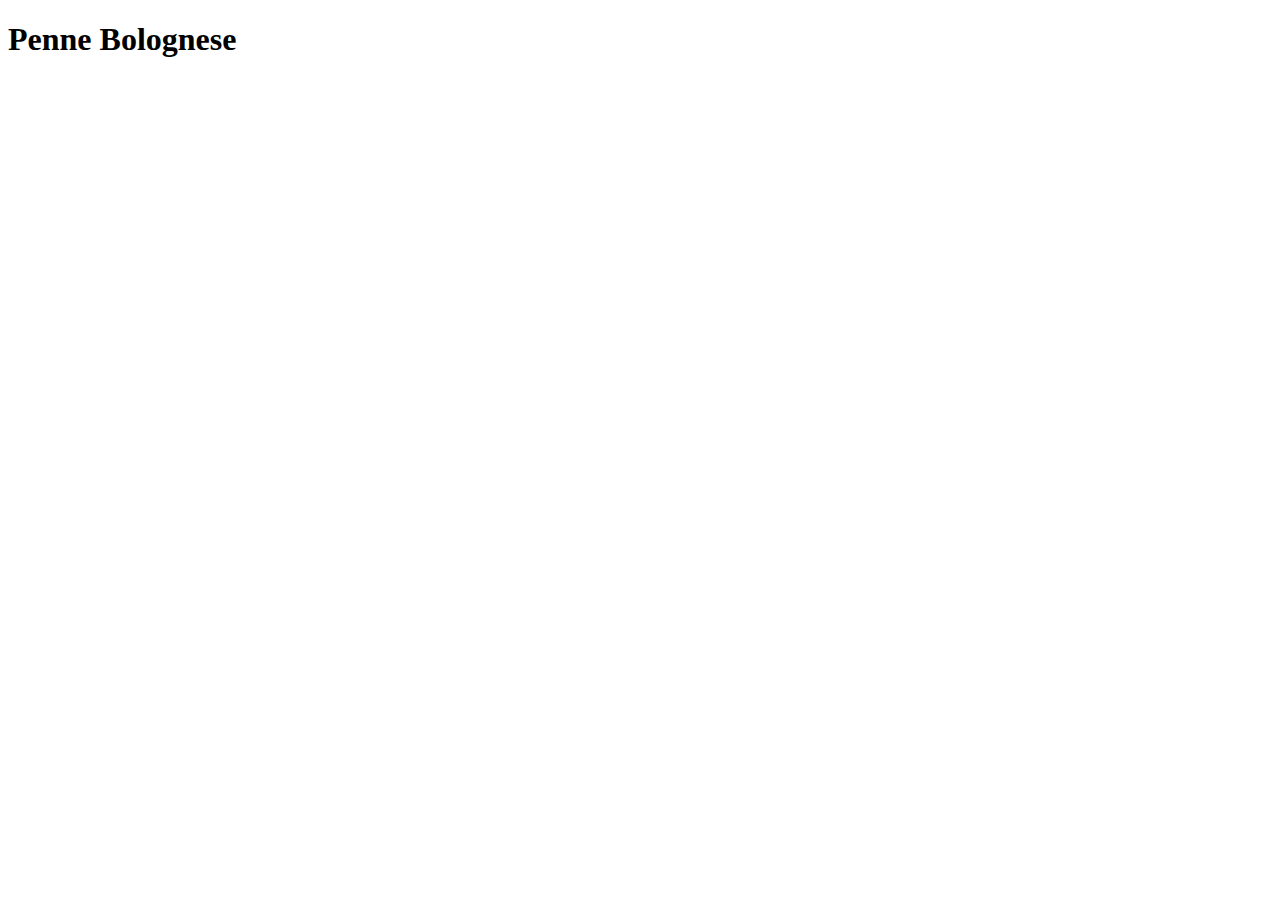
==== recipes/bolognese.html @ 9d77a67c "Add index.html" ====
<!DOCTYPE html>
<html>
  <head>
    <meta charset="UTF-8">
    <title>Bolognese Recipe</title>
  </head>

  <body>
    <header>
      <h1 class="main-title">Penne Bolognese</h1>
      <p class="sub-title"></p>
    </header>

    
  </body>
</html>
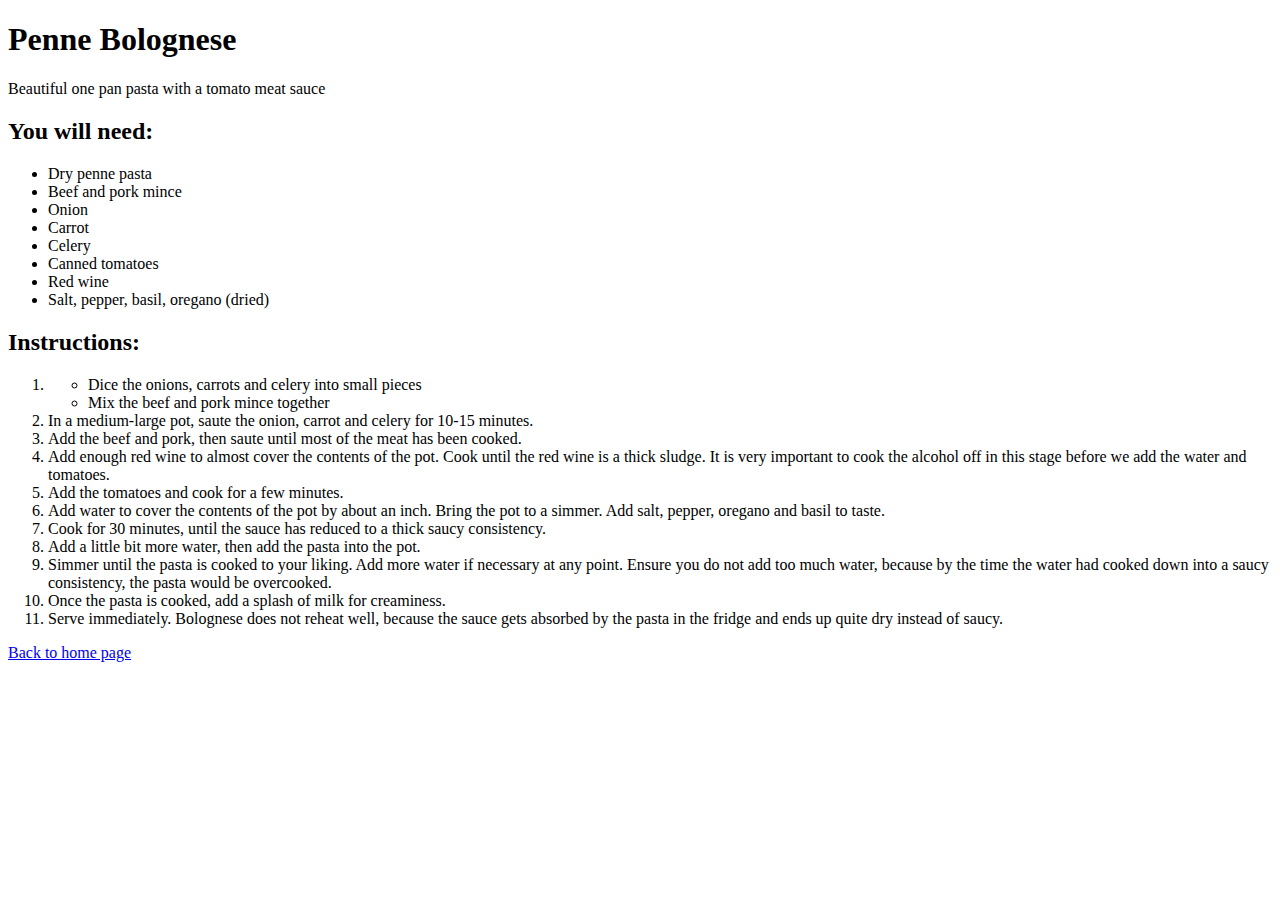
==== commit b5900a5b: "Add recipe pages" ====
--- a/recipes/bolognese.html
+++ b/recipes/bolognese.html
@@ -8,9 +8,48 @@
   <body>
     <header>
       <h1 class="main-title">Penne Bolognese</h1>
-      <p class="sub-title"></p>
+      <p class="sub-title">Beautiful one pan pasta with a tomato meat sauce</p>
     </header>
 
+    <section id="ingredients">
+      <h2>You will need: </h2>
+
+      <ul>
+        <li>Dry penne pasta</li>
+        <li>Beef and pork mince</li>
+        <li>Onion</li>
+        <li>Carrot</li>
+        <li>Celery</li>
+        <li>Canned tomatoes</li>
+        <li>Red wine</li>
+        <li>Salt, pepper, basil, oregano (dried)</li>
+      </ul>
+    </section>
+
+    <section id="instructions">
+      <h2>Instructions: </h2>
+      
+      <ol>
+        <li>
+          <ul> <!-- Preparations -->
+            <li>Dice the onions, carrots and celery into small pieces</li>
+            <li>Mix the beef and pork mince together</li>
+          </ul>
+        </li>
+
+        <li>In a medium-large pot, saute the onion, carrot and celery for 10-15 minutes.</li>
+        <li>Add the beef and pork, then saute until most of the meat has been cooked.</li>
+        <li>Add enough red wine to almost cover the contents of the pot. Cook until the red wine is a thick sludge. It is very important to cook the alcohol off in this stage before we add the water and tomatoes.</li>
+        <li>Add the tomatoes and cook for a few minutes.</li>
+        <li>Add water to cover the contents of the pot by about an inch. Bring the pot to a simmer. Add salt, pepper, oregano and basil to taste.</li>
+        <li>Cook for 30 minutes, until the sauce has reduced to a thick saucy consistency.</li>
+        <li>Add a little bit more water, then add the pasta into the pot.</li>
+        <li>Simmer until the pasta is cooked to your liking. Add more water if necessary at any point. Ensure you do not add too much water, because by the time the water had cooked down into a saucy consistency, the pasta would be overcooked.</li>
+        <li>Once the pasta is cooked, add a splash of milk for creaminess.</li>
+        <li>Serve immediately. Bolognese does not reheat well, because the sauce gets absorbed by the pasta in the fridge and ends up quite dry instead of saucy.</li>
+      </ol>
+    </section>
     
+    <a href="../index.html">Back to home page</a>
   </body>
 </html>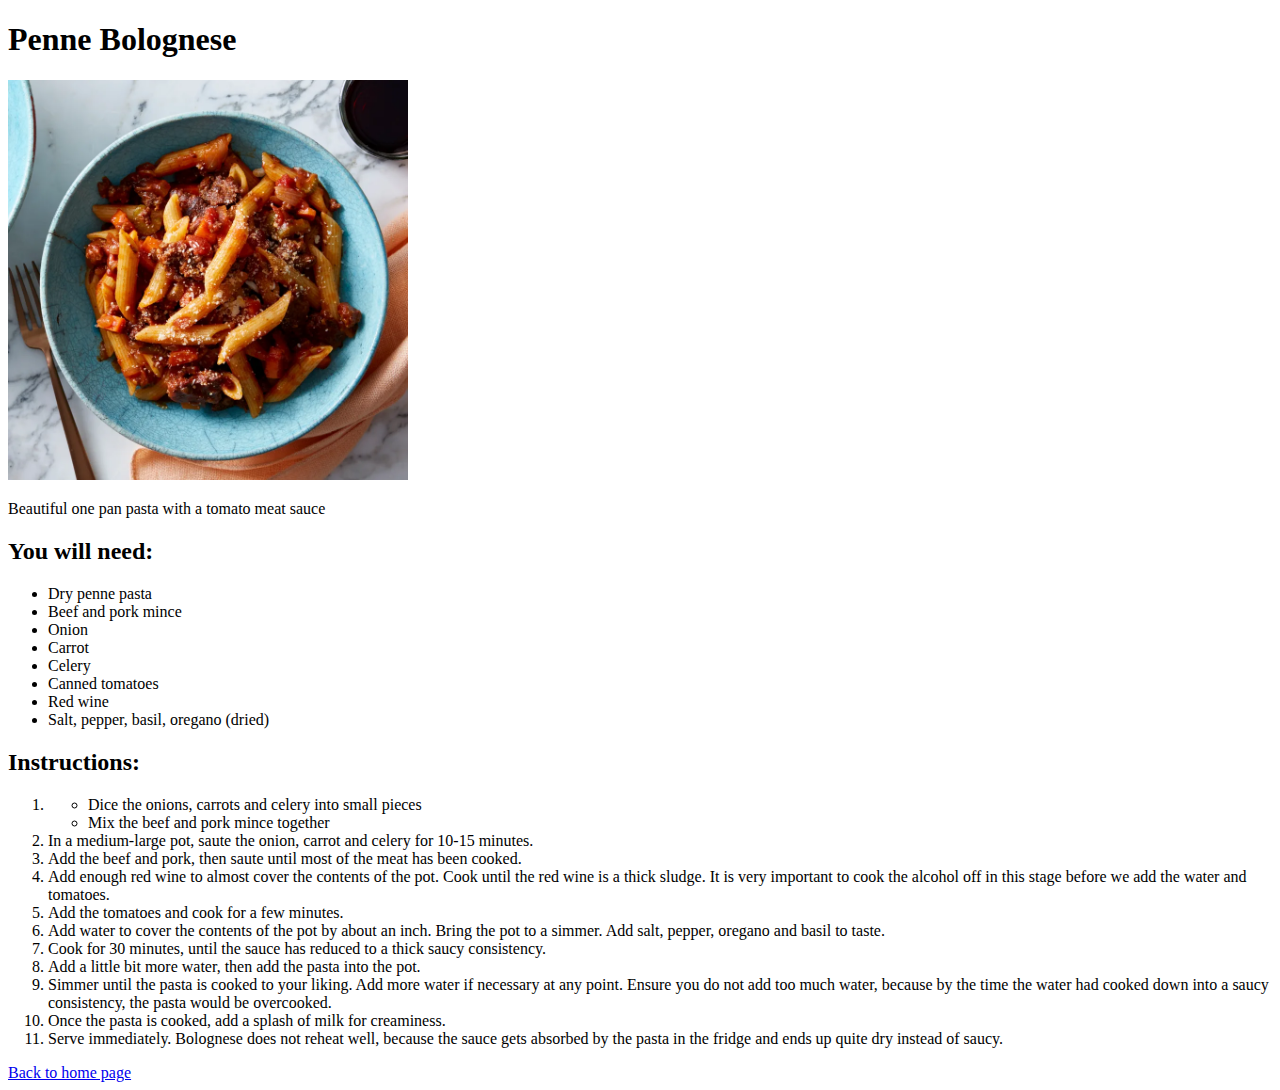
==== commit 0f72462f: "Added images and links to images" ====
--- a/recipes/bolognese.html
+++ b/recipes/bolognese.html
@@ -8,6 +8,7 @@
   <body>
     <header>
       <h1 class="main-title">Penne Bolognese</h1>
+      <img src="../images/bolognese.webp" alt="Penne Bolognese" width="400px" height=auto>
       <p class="sub-title">Beautiful one pan pasta with a tomato meat sauce</p>
     </header>
 
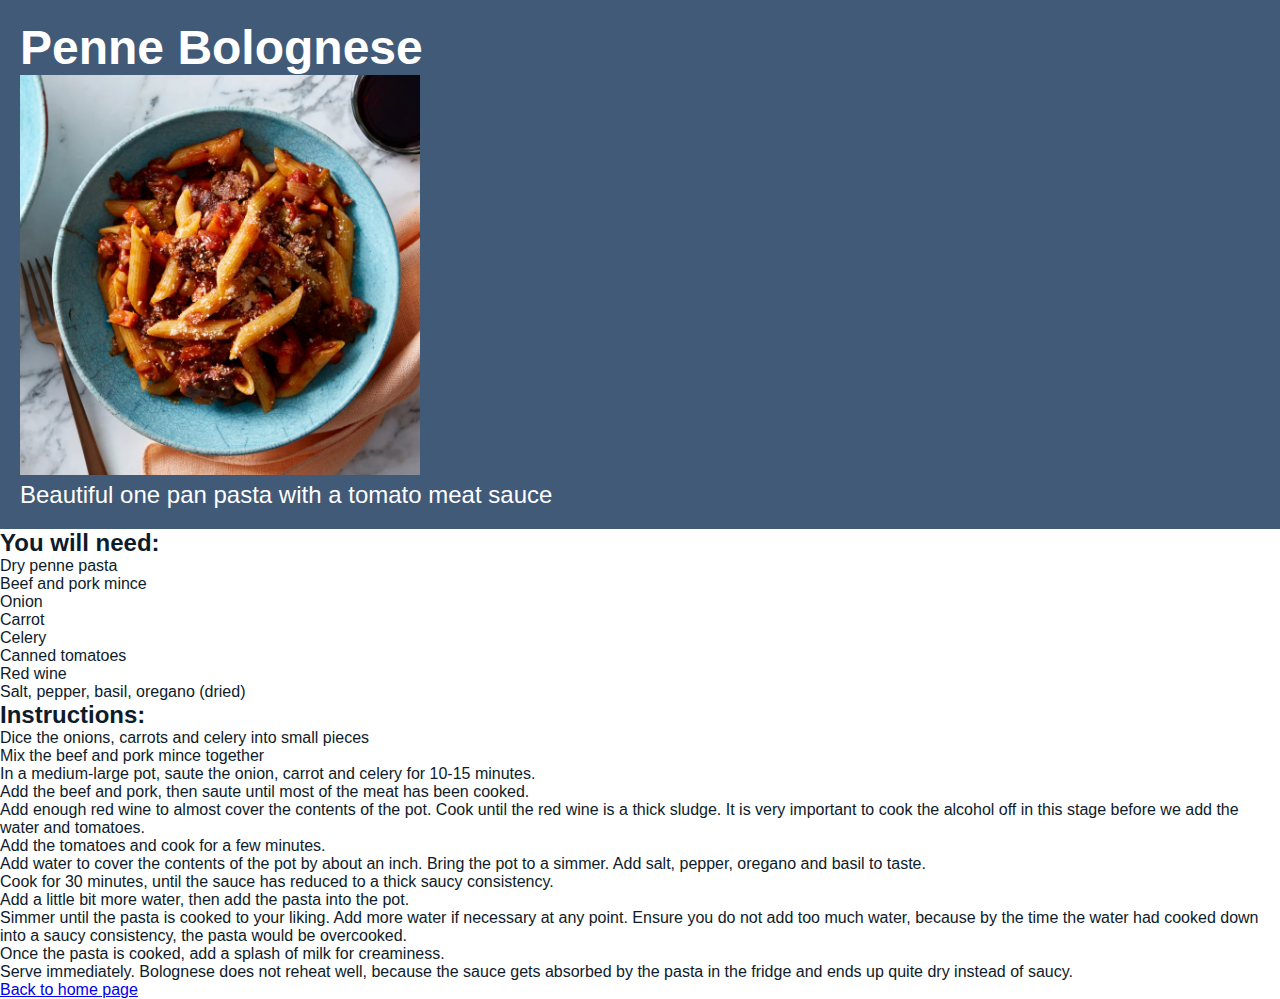
==== commit ce3063f1: "Add CSS to index.html" ====
--- a/recipes/bolognese.html
+++ b/recipes/bolognese.html
@@ -2,11 +2,12 @@
 <html>
   <head>
     <meta charset="UTF-8">
+    <link rel="stylesheet" href="../style.css">
     <title>Bolognese Recipe</title>
   </head>
 
   <body>
-    <header>
+    <header class="header recipe-header">
       <h1 class="main-title">Penne Bolognese</h1>
       <img src="../images/bolognese.webp" alt="Penne Bolognese" width="400px" height=auto>
       <p class="sub-title">Beautiful one pan pasta with a tomato meat sauce</p>
--- a/style.css
+++ b/style.css
@@ -0,0 +1,87 @@
+* {
+  margin: 0;
+  padding: 0;
+  box-sizing: border-box;
+}
+
+:root {
+  /* Higher number = darker blue */
+  --palette-white: #FFFFFF;
+  --palette-lightgray: #E0E1DD;
+  --palette-blue1: #778DA9;
+  --palette-blue2: #415A77;
+  --palette-blue3: #1B263B;
+  --palette-blue4: #0D1B2A;
+}
+
+body {
+  background-color: var(--palette-white);
+  font-family: 'Trebuchet MS', 'Lucida Sans Unicode', 'Lucida Grande', 'Lucida Sans', Arial, sans-serif;
+  color: var(--palette-blue4);
+}
+
+.header {
+  background-color: var(--palette-blue2);
+  color: var(--palette-white);
+  padding: 20px;
+
+  font-size: 24px;
+}
+
+.subheader {
+  background-color: var(--palette-lightgray);
+  padding: 10px 20px;
+  margin-bottom: 20px;
+  font-size: 14px;
+}
+
+#recipe-list {
+  list-style: none;
+}
+
+#recipe-list .recipe-box {
+  margin: 10px;
+  width: 530px;
+  height: 120px;
+  box-shadow: 0px 0px 7px rgba(119, 141, 169, 0.4);
+}
+
+#recipe-container {
+  background-color: rgba(119, 141, 169, 0.150);
+  width: 600px;
+  height: auto;
+  margin-left: 20px;
+  padding: 20px;
+  border-radius: 5px;
+}
+
+.recipe-box img {
+  float: left;
+  vertical-align: middle;
+  margin-right: 10px;
+}
+
+.content-div {
+  float: left;
+  background-color: var(--palette-lightgray);
+  padding: 10px;
+  width: 90%;
+}
+
+.arrow-div {
+  float: right;
+  background-color: var(--palette-blue1);
+  width: 10%;
+  height: 100%;
+}
+
+.arrow-div p {
+  text-align: center;
+  margin-top: 90%;
+  color: var(--palette-lightgray);
+}
+
+.content-div a {
+  text-decoration: none;
+  color: var(--palette-blue2);
+}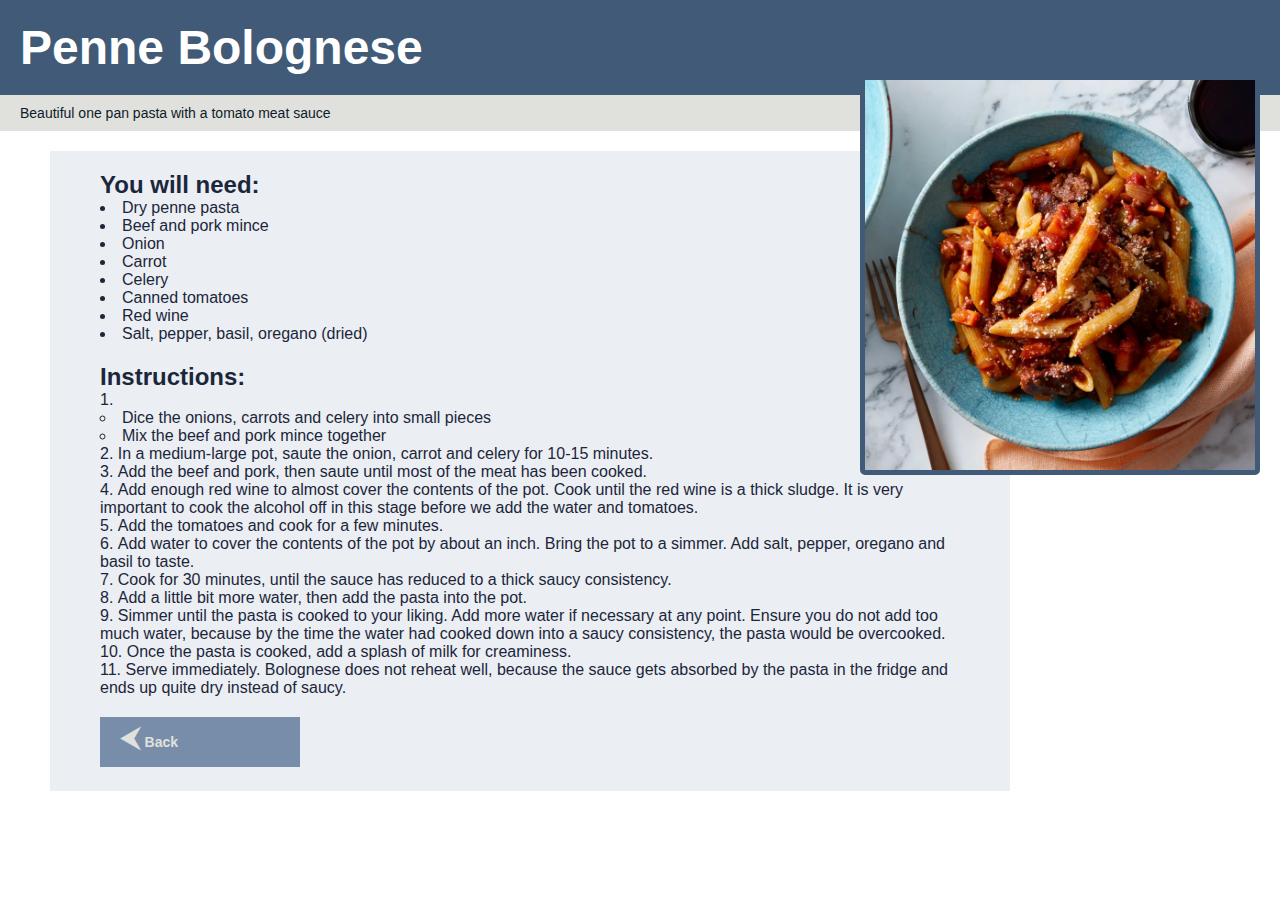
==== commit 72a578a3: "Add CSS to recipe pages and create thumbnails" ====
--- a/recipes/bolognese.html
+++ b/recipes/bolognese.html
@@ -10,48 +10,57 @@
     <header class="header recipe-header">
       <h1 class="main-title">Penne Bolognese</h1>
       <img src="../images/bolognese.webp" alt="Penne Bolognese" width="400px" height=auto>
+    </header>
+    <div class="subheader">
       <p class="sub-title">Beautiful one pan pasta with a tomato meat sauce</p>
-    </header>
+    </div>
 
-    <section id="ingredients">
-      <h2>You will need: </h2>
+    <div class="recipepage-container">
+      <section id="ingredients">
+        <h2>You will need: </h2>
 
-      <ul>
-        <li>Dry penne pasta</li>
-        <li>Beef and pork mince</li>
-        <li>Onion</li>
-        <li>Carrot</li>
-        <li>Celery</li>
-        <li>Canned tomatoes</li>
-        <li>Red wine</li>
-        <li>Salt, pepper, basil, oregano (dried)</li>
-      </ul>
-    </section>
+        <ul>
+          <li>Dry penne pasta</li>
+          <li>Beef and pork mince</li>
+          <li>Onion</li>
+          <li>Carrot</li>
+          <li>Celery</li>
+          <li>Canned tomatoes</li>
+          <li>Red wine</li>
+          <li>Salt, pepper, basil, oregano (dried)</li>
+        </ul>
+      </section>
 
-    <section id="instructions">
-      <h2>Instructions: </h2>
+      <section id="instructions">
+        <h2>Instructions: </h2>
+        
+        <ol>
+          <li>
+            <ul> <!-- Preparations -->
+              <li>Dice the onions, carrots and celery into small pieces</li>
+              <li>Mix the beef and pork mince together</li>
+            </ul>
+          </li>
+
+          <li>In a medium-large pot, saute the onion, carrot and celery for 10-15 minutes.</li>
+          <li>Add the beef and pork, then saute until most of the meat has been cooked.</li>
+          <li>Add enough red wine to almost cover the contents of the pot. Cook until the red wine is a thick sludge. It is very important to cook the alcohol off in this stage before we add the water and tomatoes.</li>
+          <li>Add the tomatoes and cook for a few minutes.</li>
+          <li>Add water to cover the contents of the pot by about an inch. Bring the pot to a simmer. Add salt, pepper, oregano and basil to taste.</li>
+          <li>Cook for 30 minutes, until the sauce has reduced to a thick saucy consistency.</li>
+          <li>Add a little bit more water, then add the pasta into the pot.</li>
+          <li>Simmer until the pasta is cooked to your liking. Add more water if necessary at any point. Ensure you do not add too much water, because by the time the water had cooked down into a saucy consistency, the pasta would be overcooked.</li>
+          <li>Once the pasta is cooked, add a splash of milk for creaminess.</li>
+          <li>Serve immediately. Bolognese does not reheat well, because the sauce gets absorbed by the pasta in the fridge and ends up quite dry instead of saucy.</li>
+        </ol>
+      </section>
       
-      <ol>
-        <li>
-          <ul> <!-- Preparations -->
-            <li>Dice the onions, carrots and celery into small pieces</li>
-            <li>Mix the beef and pork mince together</li>
-          </ul>
-        </li>
-
-        <li>In a medium-large pot, saute the onion, carrot and celery for 10-15 minutes.</li>
-        <li>Add the beef and pork, then saute until most of the meat has been cooked.</li>
-        <li>Add enough red wine to almost cover the contents of the pot. Cook until the red wine is a thick sludge. It is very important to cook the alcohol off in this stage before we add the water and tomatoes.</li>
-        <li>Add the tomatoes and cook for a few minutes.</li>
-        <li>Add water to cover the contents of the pot by about an inch. Bring the pot to a simmer. Add salt, pepper, oregano and basil to taste.</li>
-        <li>Cook for 30 minutes, until the sauce has reduced to a thick saucy consistency.</li>
-        <li>Add a little bit more water, then add the pasta into the pot.</li>
-        <li>Simmer until the pasta is cooked to your liking. Add more water if necessary at any point. Ensure you do not add too much water, because by the time the water had cooked down into a saucy consistency, the pasta would be overcooked.</li>
-        <li>Once the pasta is cooked, add a splash of milk for creaminess.</li>
-        <li>Serve immediately. Bolognese does not reheat well, because the sauce gets absorbed by the pasta in the fridge and ends up quite dry instead of saucy.</li>
-      </ol>
-    </section>
-    
-    <a href="../index.html">Back to home page</a>
+      <a href="../index.html" class="back-button">
+        <div>
+          <p class="first">⮜</p>
+          <p class="second">Back</p>
+        </div>
+      </a>
+    </div>
   </body>
 </html>--- a/style.css
+++ b/style.css
@@ -73,6 +73,7 @@
   background-color: var(--palette-blue1);
   width: 10%;
   height: 100%;
+  transition: 0.2s ease-in-out;
 }
 
 .arrow-div p {
@@ -81,7 +82,80 @@
   color: var(--palette-lightgray);
 }
 
-.content-div a {
+.arrow-div:hover {
+  background-color: rgb(132, 157, 190);
+}
+
+.content-div h2 {
   text-decoration: none;
   color: var(--palette-blue2);
+}
+
+/* <recipe>.html styles */
+
+.recipe-header {
+
+}
+
+#ingredients {
+  margin-bottom: 20px;
+  width: 100%;
+  list-style-position: inside;
+}
+
+#instructions {
+  width: 100%;
+  list-style-position: inside;
+  margin-bottom: 20px;
+}
+
+.homepage-link {
+  margin-left: 50px;
+}
+
+.recipepage-container {
+  margin-left: 50px;
+  padding: 20px 50px;
+  background-color: rgba(119, 141, 169, 0.150);
+  width: 960px;
+  color: var(--palette-blue3);
+}
+
+.header img {
+  float: right;
+  border: 5px solid var(--palette-blue2);
+  border-radius: 5px;
+}
+
+.back-button {
+  text-decoration: none;
+  display: inline-block;
+}
+
+.back-button div {
+  color: var(--palette-lightgray);
+  background-color: var(--palette-blue1);
+  width: 200px;
+  height: 50px;
+
+  transition: 0.2s ease-in-out;
+}
+
+.back-button div:hover {
+  background-color: rgb(132, 157, 190);;
+}
+
+.first {
+  float: left;
+  margin-left: 20px;
+  margin-top: 3px;
+  font-size: 30px;
+}
+
+.second {
+  float: right;
+  margin-right: 122px;
+  margin-top: 17px;
+  font-size: 14px;
+  font-weight: bold;
 }